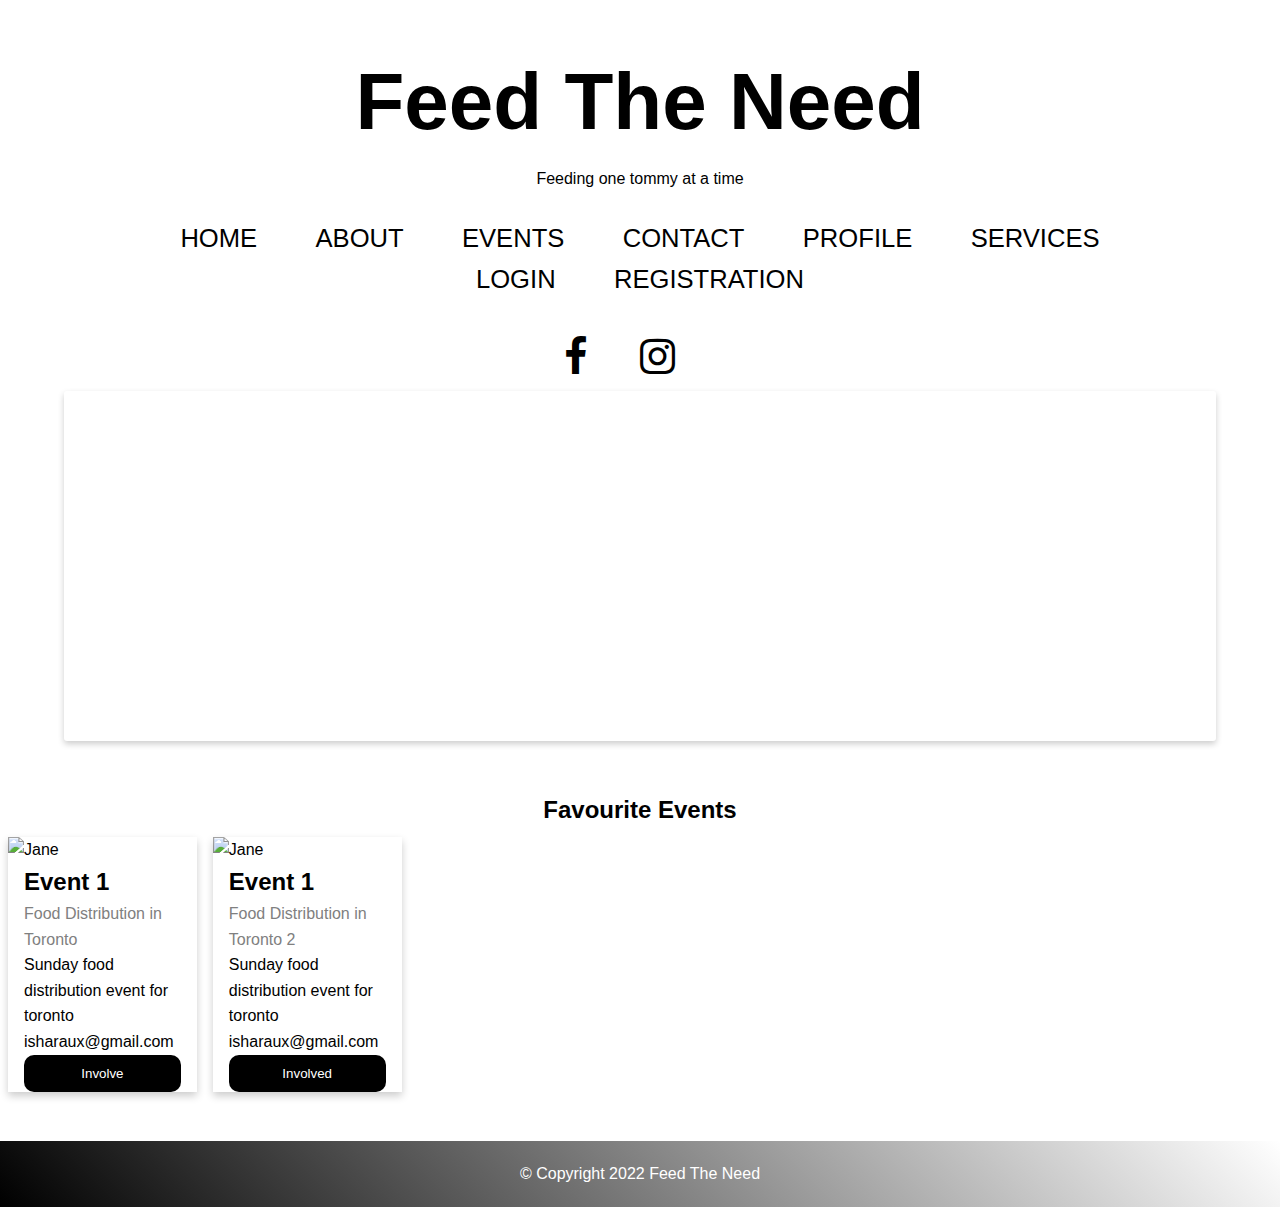
==== index.html @ 501bc171 "Added Number Only Input" ====
<!DOCTYPE html>
<html lang="en">
  <head>
    <meta charset="UTF-8" />
    <meta http-equiv="X-UA-Compatible" content="IE=edge" />
    <meta name="viewport" content="width=device-width, initial-scale=1.0" />
    <title>Feed The Need</title>

    <link rel="stylesheet" href="css/main.css" />
    <link rel="stylesheet" href="css/content.css" />

    <script type="text/javascript" src="js/jquery.min.js"></script>
    <link
      rel="stylesheet"
      href="https://cdnjs.cloudflare.com/ajax/libs/font-awesome/4.7.0/css/font-awesome.css"
    />
    <link
      href="https://fonts.googleapis.com/css?family=Ubuntu"
      rel="stylesheet"
    />

    <script
      src="https://cdnjs.cloudflare.com/ajax/libs/crypto-js/4.1.1/crypto-js.min.js"
      integrity="sha512-E8QSvWZ0eCLGk4km3hxSsNmGWbLtSCSUcewDQPQWZF6pEU8GlT8a5fF32wOl1i8ftdMhssTrF/OhyGWwonTcXA=="
      crossorigin="anonymous"
      referrerpolicy="no-referrer"
    ></script>

    <!-- Splash Screen -->
    <link rel="apple-touch-startup-image" href="home.png" />

    <link rel="apple-touch-icon" href="home.png" />
    <link rel="apple-touch-icon" sizes="72x72" href="home.png" />
    <link rel="apple-touch-icon" sizes="114x114" href="home.png" />

    <!-- js -->
    <script src="js/index.js" defer></script>
  </head>
  <body>
    <section class="header">
      <h1>Feed The Need</h1>
      <div contenteditable>Feeding one tommy at a time</div>
    </section>
    <nav>
      <div class="navigation-bar">
        <ul>
          <li><a href="index.html" class="active">Home</a></li>
          <li><a href="about.html">About</a></li>
          <li><a href="project.html">Events</a></li>
          <li><a href="contact.html">Contact</a></li>
          <li><a href="profile.html">Profile</a></li>
          <li><a href="services.html">Services</a></li>
          <div id="login-block">
            <li><a href="login.html" class="active">Login</a></li>
            <li><a href="registration.html">Registration</a></li>
          </div>
        </ul>
      </div>

      <div class="social-media">
        <a href="https://www.facebook.com"></a><i class="fa fa-facebook"></i>
        <i class="fa fa-instagram"></i>
        <div class="d-lg-block d-none" id="loggedIn-block">
          <div class="dropdown">
            <span class="d-flex"
              ><i class="icofont-ui-user" style="padding-right: 10px"></i>
              <p>Hi <span id="userName"></span></p>
            </span>
            <div class="dropdown-content">
              <a id="logout">Logout</a>
            </div>
          </div>
        </div>
      </div>
    </nav>

    <!-- Put Carousel Here -->
    <section id="carousel">
      <div class="carousel">
        <div class="slides">
          <img src="Images/image1.jpg" alt="slide image" class="slide" />
          <img src="Images/image2.jpg" alt="slide image" class="slide" />
          <img src="Images/image3.jpg" alt="slide image" class="slide" />
        </div>
        <div class="controls">
          <div class="control prev-slide">&#9668;</div>
          <div class="control next-slide">&#9658;</div>
        </div>
      </div>
    </section>
    <!-- End Carousel Here -->

    <!-- Events -->

    <section>
      <h2 style="text-align: center">Favourite Events</h2>
      <div class="row">
        <div class="column">
          <div class="card">
            <img src="/w3images/team1.jpg" alt="Jane" style="width: 100%" />
            <div class="container event-div">
              <h2>Event 1</h2>
              <p class="title">Food Distribution in Toronto</p>
              <p>Sunday food distribution event for toronto</p>
              <p>isharaux@gmail.com</p>
              <p><button class="button-team">Involve</button></p>
            </div>
          </div>
        </div>
        <div class="column">
          <div class="card">
            <img src="/w3images/team1.jpg" alt="Jane" style="width: 100%" />
            <div class="container event-div">
              <h2>Event 1</h2>
              <p class="title">Food Distribution in Toronto 2</p>
              <p>Sunday food distribution event for toronto</p>
              <p>isharaux@gmail.com</p>
              <p><button class="button-team">Involved</button></p>
            </div>
          </div>
        </div>
      </div>
    </section>

    <!-- Events End Here -->

    <footer>
      <p>&copy; Copyright 2022 Feed The Need</p>
    </footer>
  </body>
  <script type="text/javascript" src="Javascript/script.js"></script>
  <script type="text/javascript" src="js/test.js"></script>
</html>
---- css/main.css ----
/* Header Section */
* {
  margin: 0;
  padding: 0;
  box-sizing: border-box;
  line-height: 1.6;
}

body {
  font-family: "Trebuchet MS", "Lucida Sans Unicode", "Lucida Grande",
    "Lucida Sans", Arial, sans-serif;
}

nav {
  display: grid;
  grid-template-areas: "navigation-bar social-media";
  width: 80%;
  margin: auto;
  margin-top: 3%;
  grid-gap: 15em;
}

nav .social-media {
  text-align: end;
  font-size: 1.6em;
}

a {
  color: black;
  text-decoration: none;
}

.navigation-bar a .active {
  font-weight: 1000;
  color: aqua;
}

li {
  list-style: none;
  display: inline;
  padding: 1em;
  text-transform: uppercase;
  cursor: pointer;
}

li:hover {
  font-weight: 900;
}

i {
  margin-right: 1em;
  cursor: pointer;
}

i:hover {
  transform: scale(2, 2);
}

.header {
  text-align: center;
  width: auto;
  margin-top: 3%;
  margin-bottom: 2%;
}

h1 {
  font-size: 5em;
}

h2,
h3,
h4,
h5 {
  font-weight: 600;
}

hr {
  width: 80%;
  margin-left: auto;
  margin-right: auto;
  margin-bottom: 2%;
}

/* Header Section */
/* carousel */
.carousel {
  width: 90%;
  height: 350px;
  border-radius: 3px;
  margin: 0px auto 50px auto;
  overflow: hidden;
  position: relative;
  box-shadow: 0 3px 6px rgba(0, 0, 0, 0.2);
}

.carousel:hover .controls {
  opacity: 1;
}

.controls {
  opacity: 0;
  display: flex;
  position: absolute;
  top: 50%;
  left: 0;
  justify-content: space-between;
  width: 100%;
  z-index: 99999;
  transition: all ease 0.5s;
}

.control {
  margin: 0 5px;
  display: flex;
  align-items: center;
  justify-content: center;
  height: 40px;
  width: 40px;
  border-radius: 50%;
  background-color: rgba(255, 255, 255, 0.7);
  opacity: 0.5;
  transition: ease 0.3s;
  cursor: pointer;
}

.control:hover {
  opacity: 1;
}

.slides {
  position: absolute;
  top: 50%;
  left: 0;
  transform: translateY(-50%);
  display: flex;
  width: 100%;
  transition: 1s ease-in-out all;
}

.slides .slide {
  min-width: 100%;
  min-height: 200px;
  height: auto;
  padding: 0px;
}
/* Footer */

footer {
  padding: 20px;
  background: linear-gradient(45deg, black, white);
  color: white;
  text-align: center;
  margin-top: 2%;
  margin-bottom: 0;
}

.dropdown {
  position: relative;
  display: inline-block;
}

.dropdown-content {
  display: none;
  position: absolute;
  top: 30px;
  background-color: #f9f9f9;
  min-width: 160px;
  box-shadow: 0px 8px 16px 0px rgba(0, 0, 0, 0.2);
  padding: 12px 16px;
  z-index: 1;
}

#loggedIn-block .dropdown:hover .dropdown-content {
  display: block;
}

/* Footer */

/* Media Query */
@media (max-width: 1299px) {
  nav {
    grid-template-areas: "navigation-bar" "social-media";
    text-align: center;
    margin: auto;
    margin-top: 0em;
    grid-gap: 1em;
    font-size: 1.6em;
  }

  nav .social-media {
    text-align: center;
  }
}

@media (max-width: 700px) {
  .navigation-bar ul li a .active {
    font-size: 1rem;
  }
  nav .social-media {
    text-align: center;
    font-size: 1.6em;
  }
}
---- css/content.css ----
/* Contact Page */
.contact-heading h3 {
  text-align: center;
  font-size: 30px;
}
.contact-container {
  display: block;
}

/* Contact Form */
.inline {
  display: flex;
  flex-flow: row wrap;
  align-items: center;
  margin-bottom: 5px;
  justify-content: center;
}
#autob {
  /* width:70%; */
  width: 100%;
  /* float: left; */
}
#autob h1 {
  padding: 14px;
  font-size: 2.5em;
}
#partners {
  width: 75%;
  margin: 50px auto;
}
#partners ul {
  margin-top: 30px;
}
#partners ul li a img {
  width: 80%;
  margin-bottom: 30px;
  /* height:150px; */
}
.enumerations {
}
.enumerations h4 {
  font-size: 1.6em;
  color: #474e5d;
  font-weight: 900;
  text-align: center;
}
.enumerations p {
  text-align: center;
}
#services,
#wwd {
  width: 80%;
  margin: 0 auto 100px auto;
}
#services h3,
#wwd h3,
#partners h3,
#autob h3 {
  width: fit-content;
  font-size: 2.5em;
  text-align: center;
  margin: 30px auto;
  border-bottom: 5px solid #474e5d;
}
#wwd p {
  text-align: center;
  font-size: 1.3em;
  line-height: 200%;
}
.service {
  width: 100%;
  /* border:2px solid brown; */
}
.hidden-text {
  display: none;
}
.service figure {
  margin: 10px auto;
  width: fit-content;
}
.service img {
  width: 240px;
}
#autob {
  width: 90%;
  margin: 0px auto;
}
#autob p {
  padding: 14px;
  line-height: 200%;
  font-family: "Lucida Sans", "Lucida Sans Regular", "Lucida Grande",
    "Lucida Sans Unicode", Geneva, Verdana, sans-serif;
}
#autob img {
  /* width:50%; */
  width: 100%;
  margin-top: -10px;
  /* padding: 14px; */
  /* float:left; */
}
#autob h3 {
  padding: 14px;
  font-size: 1.5em;
}
#naside {
  /* width:28%; */
  width: 40%;
  padding: 14px;

  /* float: right; */
}

#table {
  /* padding:14px; */
  clear: both;
  width: 100%;
}
table {
  table-layout: fixed;
  width: 100%;
}
#table thead {
  background-color: black;
  color: white;
  font-size: 0.5em;
}
#banner figure {
  width: 90%;
  margin: 0 auto;
}
#banner img {
  width: 100%;
}
#table th {
  /* padding:14px; */
}
#table td {
  width: 200px;
  font-size: 0.4em;
  /* padding:14px; */
}
.inline input {
  vertical-align: middle;
  margin: 5px 10px 5px 0;
  padding: 20px;
  background-color: #fff;
  border: 1px solid #ddd;
  width: 48%;
  font-family: "Trebuchet MS", "Lucida Sans Unicode", "Lucida Grande",
    "Lucida Sans", Arial, sans-serif;
}
button {
  border: 1px solid black;
  display: inline-block;
  padding: 10px 20px;
  text-decoration: none;
  color: white;
  background-color: black;
  text-align: center;
  cursor: pointer;
  border-radius: 10px;
}
button:hover {
  border: 1px solid black;
  background: white;
  color: black;
}
textarea {
  width: 97.5%;
  height: 150px;
  margin: 5px 10px 5px 0;
  padding: 20px;
  font-family: "Trebuchet MS", "Lucida Sans Unicode", "Lucida Grande",
    "Lucida Sans", Arial, sans-serif;
  background-color: #fff;
  border: 1px solid #ddd;
}
form {
  padding: 20px 200px;
  text-align: center;
}

/* Contact Page */

/* News Letter */

.news-letter {
  margin-top: 10%;
  border: 1px solid black;
  padding: 25px 10px;
  text-align: center;
}

.news-letter h3,
h4 {
  margin-bottom: 5px;
  font-weight: 300;
}

.news-letter input {
  vertical-align: middle;
  margin: 5px 10px 5px 0;
  padding: 11px;
  background-color: #fff;
  border: 1px solid #ddd;
  width: 74%;
  font-family: "Trebuchet MS", "Lucida Sans Unicode", "Lucida Grande",
    "Lucida Sans", Arial, sans-serif;
}

/* News Letter */

/* Meet My Team */

.column {
  float: left;
  width: 16%;
  margin-bottom: 16px;
  padding: 0 0px;
}

.card {
  box-shadow: 0 4px 8px 0 rgba(0, 0, 0, 0.2);
  margin: 8px;
}

.about-section {
  padding: 50px;
  text-align: center;
  background-color: #474e5d;
  color: white;
}

.container {
  padding: 0 16px;
}

.container::after,
.row::after {
  content: "";
  clear: both;
  display: table;
}

.title {
  color: grey;
}

.button-team {
  border: none;
  outline: 0;
  display: inline-block;
  padding: 8px;
  color: white;
  background-color: #000;
  text-align: center;
  cursor: pointer;
  width: 100%;
}

.button-team:hover {
  background-color: white;
}
footer {
  clear: both;
}
@media only screen and (min-width: 860px) {
  #autob {
    /* width:70%; */
    width: 68%;
    margin: 0 auto;
  }
  #banner figure {
    width: 75%;
    margin: 0 auto;
  }
  #banner img {
    width: 100%;
  }
  #autob img {
    width: 50%;

    margin-top: -10px;
    padding: 14px;
    float: left;
  }
  .column1,
  .column2 {
    width: 49%;
  }
  .column1 {
    float: left;
  }
  .column2 {
    float: right;
  }
  #naside {
    /* width:28%; */
    width: 28%;
    padding: 14px;
    float: left;
    position: absolute;
    top: 300px;

    /* float: right; */
  }
  table,
  td,
  th {
    padding: 14px;
  }
  #table thead {
    font-size: 0.9em;
  }

  #table td {
    font-size: 0.8em;
    /* padding:14px; */
  }

  .map h5 {
    color: var(--heading-color);
    font-size: 35px;
    line-height: 42px;
    font-weight: 600;
    margin-bottom: 15px;
  }

  .map iframe {
    width: 100%;
    min-height: 330px;
    padding: 10px;
    background: var(--bg-color);
    border-radius: var(--border-radius);
  }
}
@media screen and (min-width: 860px) {
  .enumerations {
    display: flex;
  }
  .service {
    width: 33%;
  }
  .hidden-text {
    display: block;
  }
  #partners ul li a img {
    width: 21%;
    height: 150px;
  }
}
@media screen and (max-width: 650px) {
  .column {
    width: 100%;
    display: block;
  }
}

/* Meet My Team */
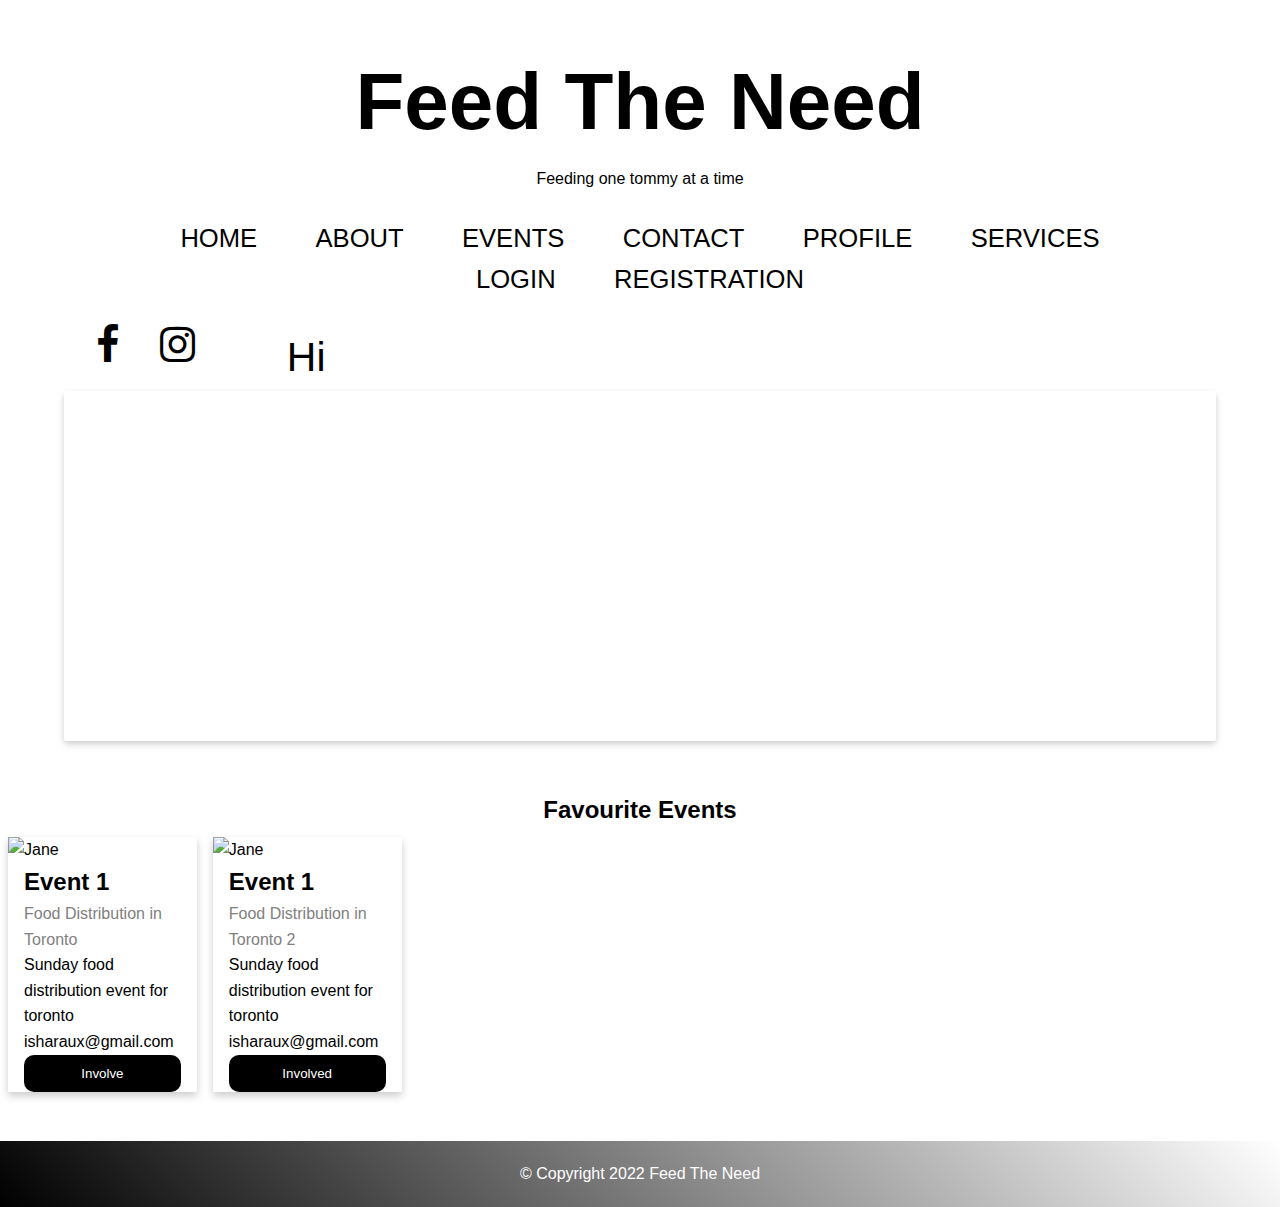
==== commit 0ecfc561: "Fixes issues with header and user details" ====
--- a/index.html
+++ b/index.html
@@ -25,13 +25,7 @@
       crossorigin="anonymous"
       referrerpolicy="no-referrer"
     ></script>
-
-    <!-- Splash Screen -->
-    <link rel="apple-touch-startup-image" href="home.png" />
-
-    <link rel="apple-touch-icon" href="home.png" />
-    <link rel="apple-touch-icon" sizes="72x72" href="home.png" />
-    <link rel="apple-touch-icon" sizes="114x114" href="home.png" />
+    <!-- <script type="text/javascript" src="js/script.js"></script> -->
 
     <!-- js -->
     <script src="js/index.js" defer></script>
@@ -130,4 +124,18 @@
   </body>
   <script type="text/javascript" src="Javascript/script.js"></script>
   <script type="text/javascript" src="js/test.js"></script>
+  <script>
+    var toggle = true;
+    $('#loggedIn-block').on("click",function(){
+      if(toggle){
+     $('#loggedIn-block .dropdown:hover .dropdown-content').css("display","block")
+    
+    }
+     else{
+      $('#loggedIn-block .dropdown:hover .dropdown-content').css("display","none")
+      
+     }
+     toggle=!toggle;
+    })
+  </script>
 </html>
--- a/css/main.css
+++ b/css/main.css
@@ -14,10 +14,10 @@
 nav {
   display: grid;
   grid-template-areas: "navigation-bar social-media";
-  width: 80%;
+  width: 85%;
   margin: auto;
   margin-top: 3%;
-  grid-gap: 15em;
+  grid-gap: 10em;
 }
 
 nav .social-media {
@@ -153,10 +153,14 @@
   margin-top: 2%;
   margin-bottom: 0;
 }
+.carousel{
+  display: none;
+}
 
 .dropdown {
   position: relative;
   display: inline-block;
+  
 }
 
 .dropdown-content {
@@ -169,9 +173,12 @@
   padding: 12px 16px;
   z-index: 1;
 }
-
+.dropdown:hover{
+cursor: pointer;
+}
 #loggedIn-block .dropdown:hover .dropdown-content {
-  display: block;
+  /* display: block; */
+  
 }
 
 /* Footer */
@@ -189,9 +196,36 @@
 
   nav .social-media {
     text-align: center;
-  }
-}
-
+    width:30%;
+    display: flex;
+  }
+}
+@media screen and (min-width:860px){
+  .carousel{
+    display: block;
+  }
+  #login-block{
+    width:fit-content;
+    display: inline !important;
+   
+  }
+  nav .social-media{
+    
+    width: 100%;
+  }
+  #loggedIn-block{
+    display: inline !important;
+  }
+  .dropdown{
+    display: inline !important;
+    width: fit-content;
+    
+  }
+  .dropdown p{
+    width: fit-content;
+    display: inline !important;
+  }
+}
 @media (max-width: 700px) {
   .navigation-bar ul li a .active {
     font-size: 1rem;
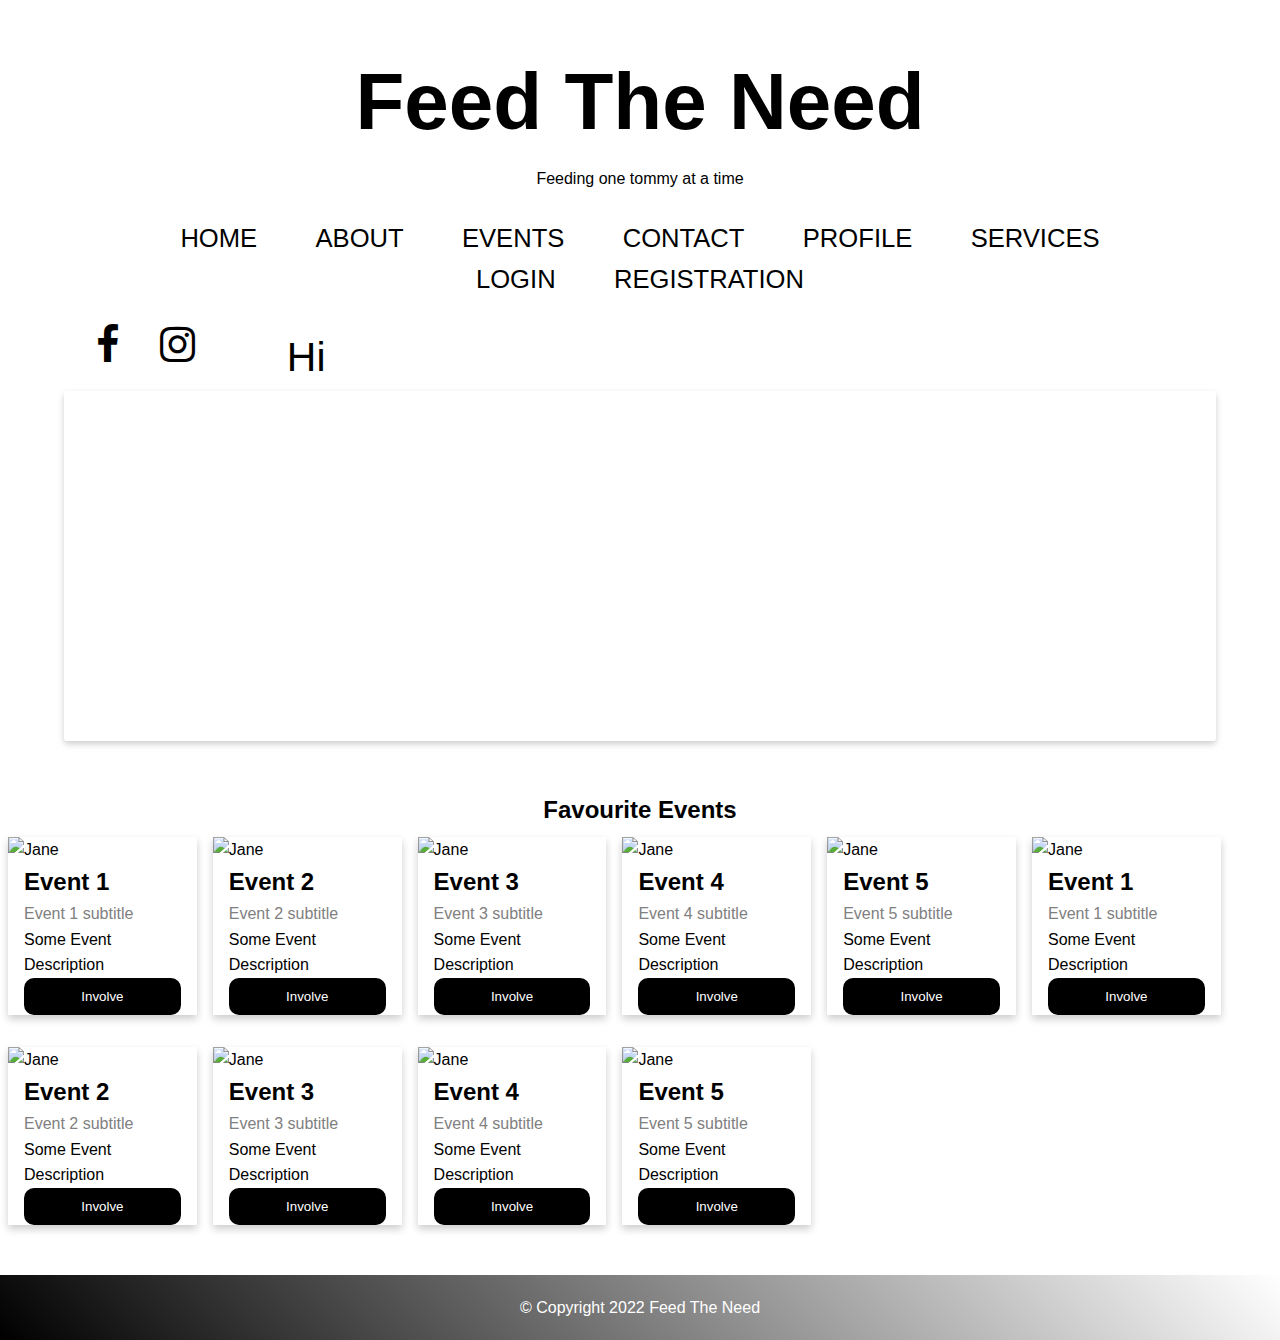
==== commit 1f6d45ee: "adding dynamic events to ui done" ====
--- a/index.html
+++ b/index.html
@@ -25,7 +25,13 @@
       crossorigin="anonymous"
       referrerpolicy="no-referrer"
     ></script>
-    <!-- <script type="text/javascript" src="js/script.js"></script> -->
+
+    <!-- Splash Screen -->
+    <link rel="apple-touch-startup-image" href="home.png" />
+
+    <link rel="apple-touch-icon" href="home.png" />
+    <link rel="apple-touch-icon" sizes="72x72" href="home.png" />
+    <link rel="apple-touch-icon" sizes="114x114" href="home.png" />
 
     <!-- js -->
     <script src="js/index.js" defer></script>
@@ -86,33 +92,9 @@
 
     <!-- Events -->
 
-    <section>
+    <section id="events-section">
       <h2 style="text-align: center">Favourite Events</h2>
       <div class="row">
-        <div class="column">
-          <div class="card">
-            <img src="/w3images/team1.jpg" alt="Jane" style="width: 100%" />
-            <div class="container event-div">
-              <h2>Event 1</h2>
-              <p class="title">Food Distribution in Toronto</p>
-              <p>Sunday food distribution event for toronto</p>
-              <p>isharaux@gmail.com</p>
-              <p><button class="button-team">Involve</button></p>
-            </div>
-          </div>
-        </div>
-        <div class="column">
-          <div class="card">
-            <img src="/w3images/team1.jpg" alt="Jane" style="width: 100%" />
-            <div class="container event-div">
-              <h2>Event 1</h2>
-              <p class="title">Food Distribution in Toronto 2</p>
-              <p>Sunday food distribution event for toronto</p>
-              <p>isharaux@gmail.com</p>
-              <p><button class="button-team">Involved</button></p>
-            </div>
-          </div>
-        </div>
       </div>
     </section>
 
@@ -124,18 +106,4 @@
   </body>
   <script type="text/javascript" src="Javascript/script.js"></script>
   <script type="text/javascript" src="js/test.js"></script>
-  <script>
-    var toggle = true;
-    $('#loggedIn-block').on("click",function(){
-      if(toggle){
-     $('#loggedIn-block .dropdown:hover .dropdown-content').css("display","block")
-    
-    }
-     else{
-      $('#loggedIn-block .dropdown:hover .dropdown-content').css("display","none")
-      
-     }
-     toggle=!toggle;
-    })
-  </script>
 </html>
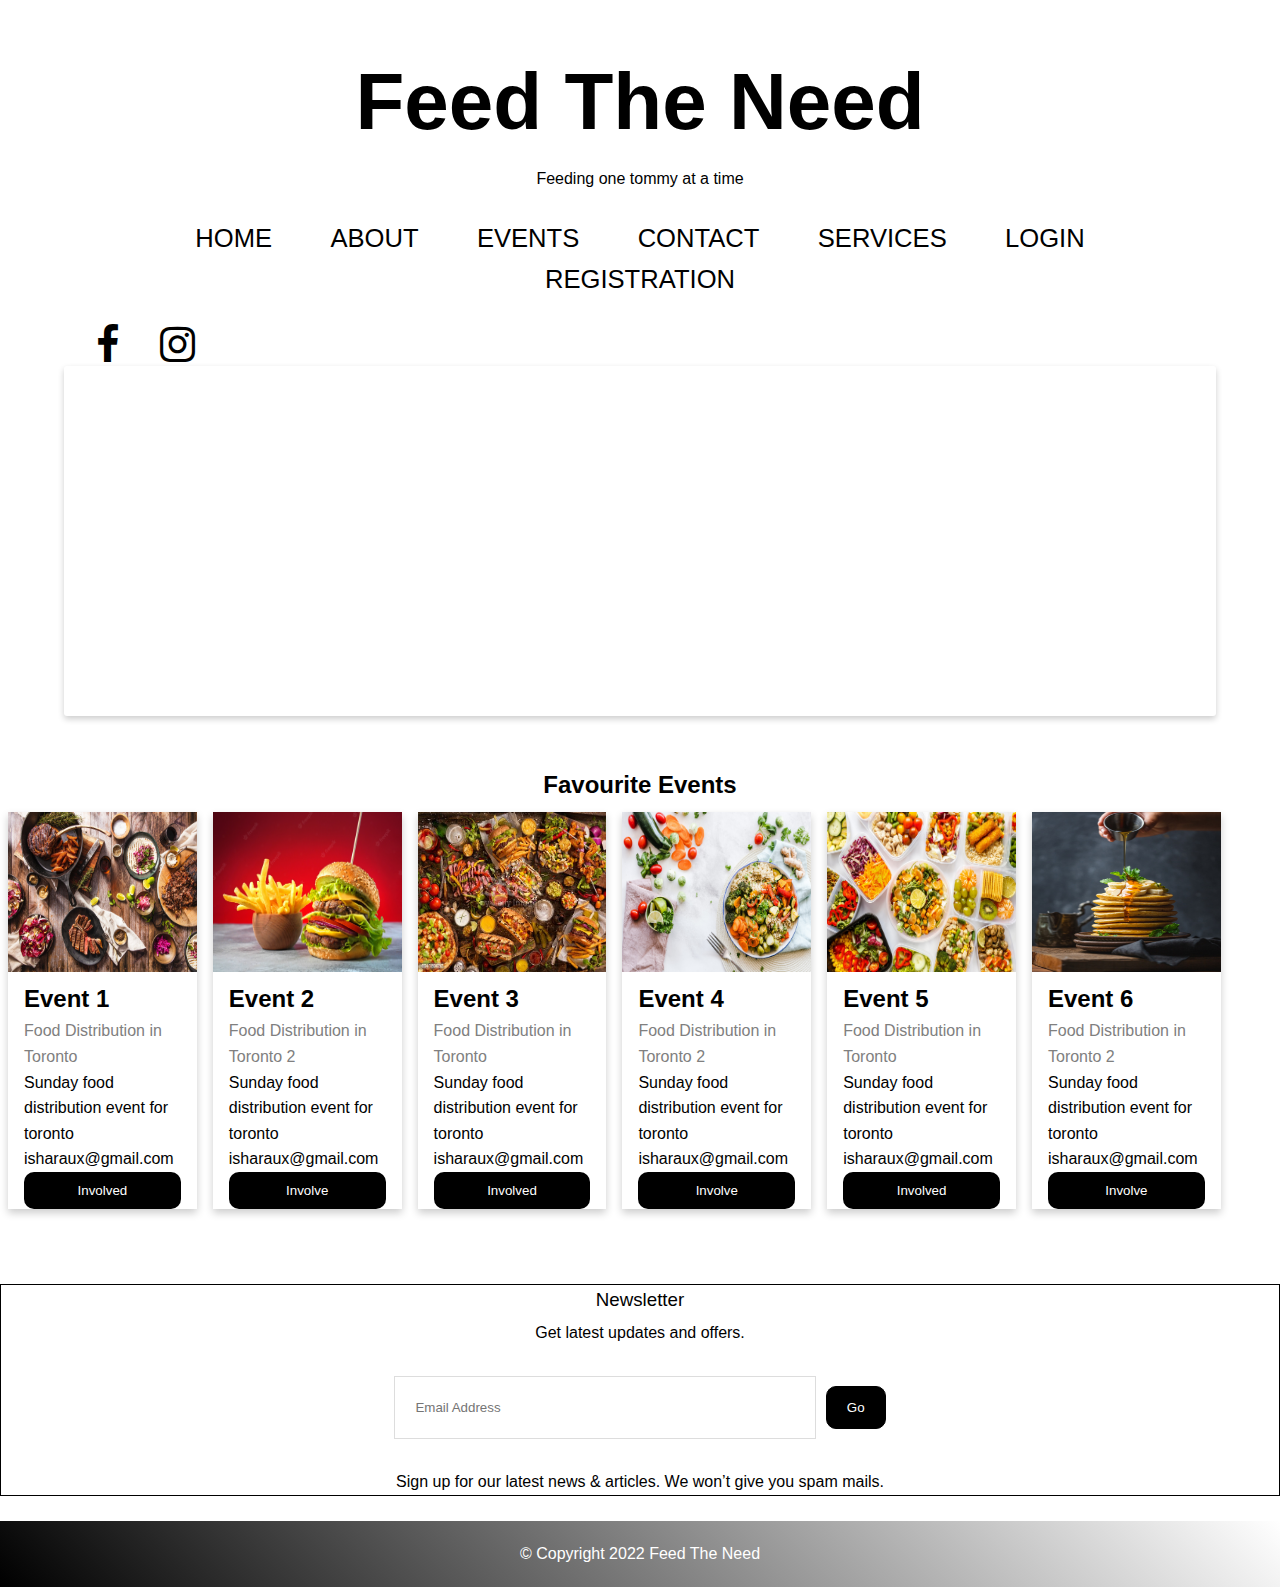
==== commit c39fb180: "Added Event Images and Event Pages" ====
--- a/index.html
+++ b/index.html
@@ -29,6 +29,7 @@
     <!-- Splash Screen -->
     <link rel="apple-touch-startup-image" href="home.png" />
 
+    <!-- IOS Icons -->
     <link rel="apple-touch-icon" href="home.png" />
     <link rel="apple-touch-icon" sizes="72x72" href="home.png" />
     <link rel="apple-touch-icon" sizes="114x114" href="home.png" />
@@ -46,9 +47,8 @@
         <ul>
           <li><a href="index.html" class="active">Home</a></li>
           <li><a href="about.html">About</a></li>
-          <li><a href="project.html">Events</a></li>
+          <li><a href="events.html">Events</a></li>
           <li><a href="contact.html">Contact</a></li>
-          <li><a href="profile.html">Profile</a></li>
           <li><a href="services.html">Services</a></li>
           <div id="login-block">
             <li><a href="login.html" class="active">Login</a></li>
@@ -92,13 +92,143 @@
 
     <!-- Events -->
 
-    <section id="events-section">
+    <section>
       <h2 style="text-align: center">Favourite Events</h2>
       <div class="row">
+        <div class="column">
+          <div class="card">
+            <img
+              src="images/event1.jpg"
+              alt="Event image"
+              style="width: 100%; height: 10em"
+            />
+            <div class="container event-div">
+              <h2>Event 1</h2>
+              <p class="title">Food Distribution in Toronto</p>
+              <p>Sunday food distribution event for toronto</p>
+              <p>isharaux@gmail.com</p>
+              <p><button class="button-team">Involve</button></p>
+            </div>
+          </div>
+        </div>
+        <div class="column">
+          <div class="card">
+            <img
+              src="images/event2.jpg"
+              alt="Event image"
+              style="width: 100%; height: 10em"
+            />
+            <div class="container event-div">
+              <h2>Event 2</h2>
+              <p class="title">Food Distribution in Toronto 2</p>
+              <p>Sunday food distribution event for toronto</p>
+              <p>isharaux@gmail.com</p>
+              <p>
+                <button class="button-team" onclick="myFunction(this)">
+                  Involve
+                </button>
+              </p>
+            </div>
+          </div>
+        </div>
+        <div class="column">
+          <div class="card">
+            <img
+              src="images/event3.jpg"
+              alt="Event image"
+              style="width: 100%; height: 10em"
+            />
+            <div class="container event-div">
+              <h2>Event 3</h2>
+              <p class="title">Food Distribution in Toronto</p>
+              <p>Sunday food distribution event for toronto</p>
+              <p>isharaux@gmail.com</p>
+              <p><button class="button-team">Involve</button></p>
+            </div>
+          </div>
+        </div>
+        <div class="column">
+          <div class="card">
+            <img
+              src="images/event4.jpg"
+              alt="Event image"
+              style="width: 100%; height: 10em"
+            />
+            <div class="container event-div">
+              <h2>Event 4</h2>
+              <p class="title">Food Distribution in Toronto 2</p>
+              <p>Sunday food distribution event for toronto</p>
+              <p>isharaux@gmail.com</p>
+              <p>
+                <button class="button-team" onclick="myFunction(this)">
+                  Involve
+                </button>
+              </p>
+            </div>
+          </div>
+        </div>
+        <div class="column">
+          <div class="card">
+            <img
+              src="images/event5.jpg"
+              alt="Event image"
+              style="width: 100%; height: 10em"
+            />
+            <div class="container event-div">
+              <h2>Event 5</h2>
+              <p class="title">Food Distribution in Toronto</p>
+              <p>Sunday food distribution event for toronto</p>
+              <p>isharaux@gmail.com</p>
+              <p><button class="button-team">Involve</button></p>
+            </div>
+          </div>
+        </div>
+        <div class="column">
+          <div class="card">
+            <img
+              src="images/event6.jpeg"
+              alt="Event image"
+              style="width: 100%; height: 10em"
+            />
+            <div class="container event-div">
+              <h2>Event 6</h2>
+              <p class="title">Food Distribution in Toronto 2</p>
+              <p>Sunday food distribution event for toronto</p>
+              <p>isharaux@gmail.com</p>
+              <p>
+                <button class="button-team" onclick="myFunction(this)">
+                  Involve
+                </button>
+              </p>
+            </div>
+          </div>
+        </div>
       </div>
     </section>
 
     <!-- Events End Here -->
+
+    <div class="get-in-touch">
+      <h3>Newsletter</h3>
+      <div class="contact-heading">
+        <h4>Get latest updates and offers.</h4>
+        <form action="#" class="contact-form" method="post">
+          <div class="inline">
+            <input
+              type="email"
+              name="email"
+              placeholder="Email Address"
+              required=""
+            />
+            <button class="button" type="submit">Go</button>
+          </div>
+        </form>
+        <p>
+          Sign up for our latest news &amp; articles. We won’t give you spam
+          mails.
+        </p>
+      </div>
+    </div>
 
     <footer>
       <p>&copy; Copyright 2022 Feed The Need</p>
@@ -106,4 +236,54 @@
   </body>
   <script type="text/javascript" src="Javascript/script.js"></script>
   <script type="text/javascript" src="js/test.js"></script>
+  <script>
+    var toggle = true;
+    $("#loggedIn-block").on("click", function () {
+      if (toggle) {
+        $("#loggedIn-block .dropdown:hover .dropdown-content").css(
+          "display",
+          "block"
+        );
+      } else {
+        $("#loggedIn-block .dropdown:hover .dropdown-content").css(
+          "display",
+          "none"
+        );
+      }
+      toggle = !toggle;
+    });
+  </script>
+
+  <script>
+    function myFunction(element) {
+      // grab the values entered into the form fields and store them in an object ready for being inserted into the DB
+      let user = localStorage.getItem("user");
+      user = user ? user : sessionStorage.getItem("user");
+      let newFav = {
+        userId: user["userId"],
+        eventTitle: "Food Distribution in Toronto",
+      };
+
+      // open a read/write db transaction, ready for adding the data
+      let transaction = db.transaction(["involvedEvents"], "readwrite");
+
+      // call an object store that's already been added to the database
+      let objectStore = transaction.objectStore("involvedEvents");
+
+      // Make a request to add our newUser object to the object store
+      var request = objectStore.add(newFav);
+      request.onsuccess = function () {
+        alert("Successfully added to your involved events list");
+      };
+
+      // Report on the success of the transaction completing, when everything is done
+      transaction.oncomplete = function () {
+        console.log("Transaction completed: database modification finished.");
+      };
+
+      transaction.onerror = function () {
+        console.log("Transaction not opened due to error");
+      };
+    }
+  </script>
 </html>
--- a/css/main.css
+++ b/css/main.css
@@ -153,14 +153,13 @@
   margin-top: 2%;
   margin-bottom: 0;
 }
-.carousel{
+.carousel {
   display: none;
 }
 
 .dropdown {
   position: relative;
   display: inline-block;
-  
 }
 
 .dropdown-content {
@@ -173,12 +172,34 @@
   padding: 12px 16px;
   z-index: 1;
 }
-.dropdown:hover{
-cursor: pointer;
+.dropdown:hover {
+  cursor: pointer;
 }
 #loggedIn-block .dropdown:hover .dropdown-content {
   /* display: block; */
-  
+}
+
+.get-in-touch {
+  margin-top: 4%;
+  border: 1px solid black;
+  text-align: center;
+}
+
+.get-in-touch h3,
+h4 {
+  margin-bottom: 5px;
+  font-weight: 300;
+}
+
+.get-in-touch input {
+  vertical-align: middle;
+  margin: 5px 10px 5px 0;
+  padding: 11px;
+  background-color: #fff;
+  border: 1px solid #ddd;
+  width: 74%;
+  font-family: "Trebuchet MS", "Lucida Sans Unicode", "Lucida Grande",
+    "Lucida Sans", Arial, sans-serif;
 }
 
 /* Footer */
@@ -196,32 +217,29 @@
 
   nav .social-media {
     text-align: center;
-    width:30%;
+    width: 30%;
     display: flex;
   }
 }
-@media screen and (min-width:860px){
-  .carousel{
+@media screen and (min-width: 860px) {
+  .carousel {
     display: block;
   }
-  #login-block{
-    width:fit-content;
-    display: inline !important;
-   
-  }
-  nav .social-media{
-    
+  #login-block {
+    width: fit-content;
+    /* display: inline !important; */
+  }
+  nav .social-media {
     width: 100%;
   }
-  #loggedIn-block{
-    display: inline !important;
-  }
-  .dropdown{
+  #loggedIn-block {
+    /* display: inline !important; */
+  }
+  .dropdown {
     display: inline !important;
     width: fit-content;
-    
-  }
-  .dropdown p{
+  }
+  .dropdown p {
     width: fit-content;
     display: inline !important;
   }
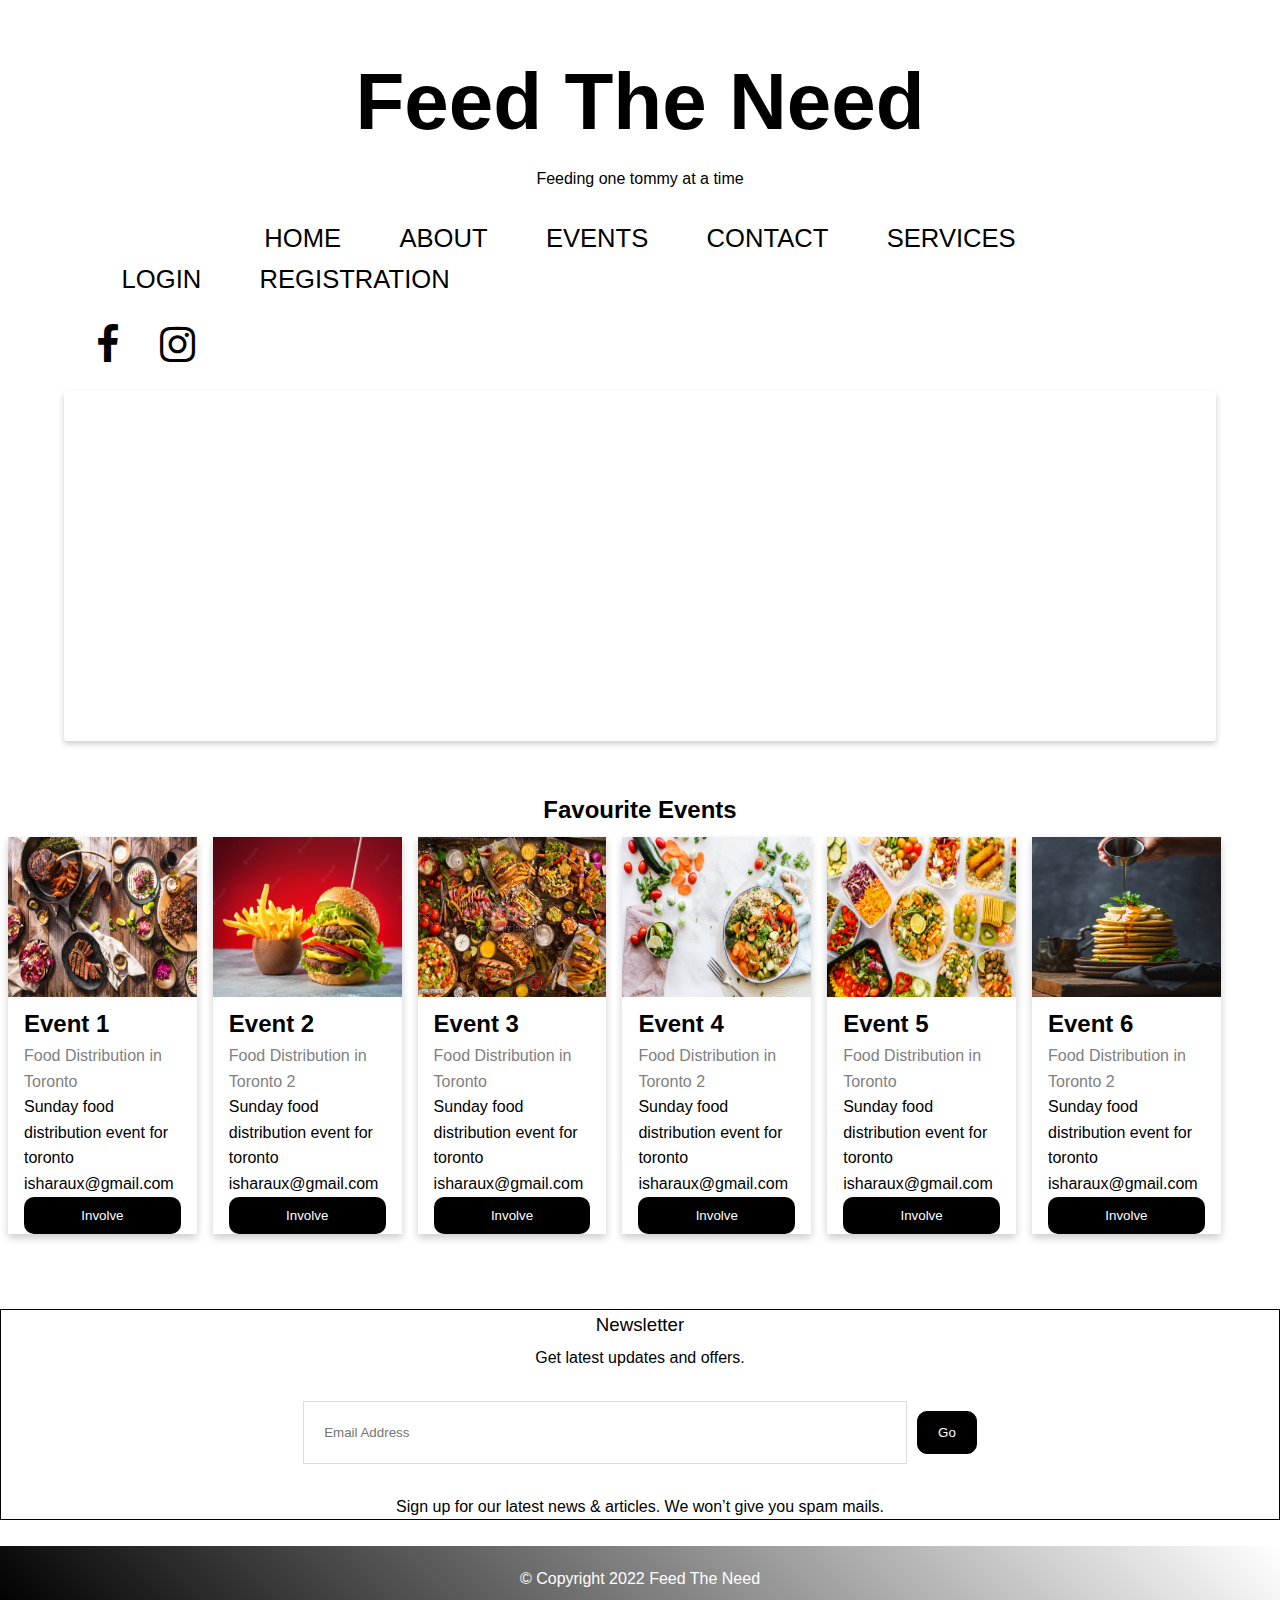
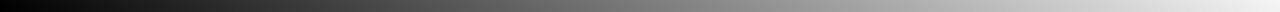
==== commit 31d7ad2a: "Fixed Hi in Auth Section" ====
--- a/index.html
+++ b/index.html
@@ -64,7 +64,7 @@
           <div class="dropdown">
             <span class="d-flex"
               ><i class="icofont-ui-user" style="padding-right: 10px"></i>
-              <p>Hi <span id="userName"></span></p>
+              <p><span id="userName"></span></p>
             </span>
             <div class="dropdown-content">
               <a id="logout">Logout</a>
--- a/css/content.css
+++ b/css/content.css
@@ -348,12 +348,31 @@
     width: 21%;
     height: 150px;
   }
+  form {
+    padding: 20px 10px;
+    text-align: center;
+  }
 }
 @media screen and (max-width: 650px) {
   .column {
     width: 100%;
     display: block;
   }
+  form {
+    padding: 20px 10px;
+    text-align: center;
+  }
+  .inline input {
+    font-size: 1.6em;
+    vertical-align: middle;
+    margin: 5px 10px 5px 0;
+    padding: 16px;
+    background-color: #fff;
+    border: 1px solid #ddd;
+    width: 78%;
+    font-family: "Trebuchet MS", "Lucida Sans Unicode", "Lucida Grande",
+      "Lucida Sans", Arial, sans-serif;
+  }
 }
 
 /* Meet My Team */
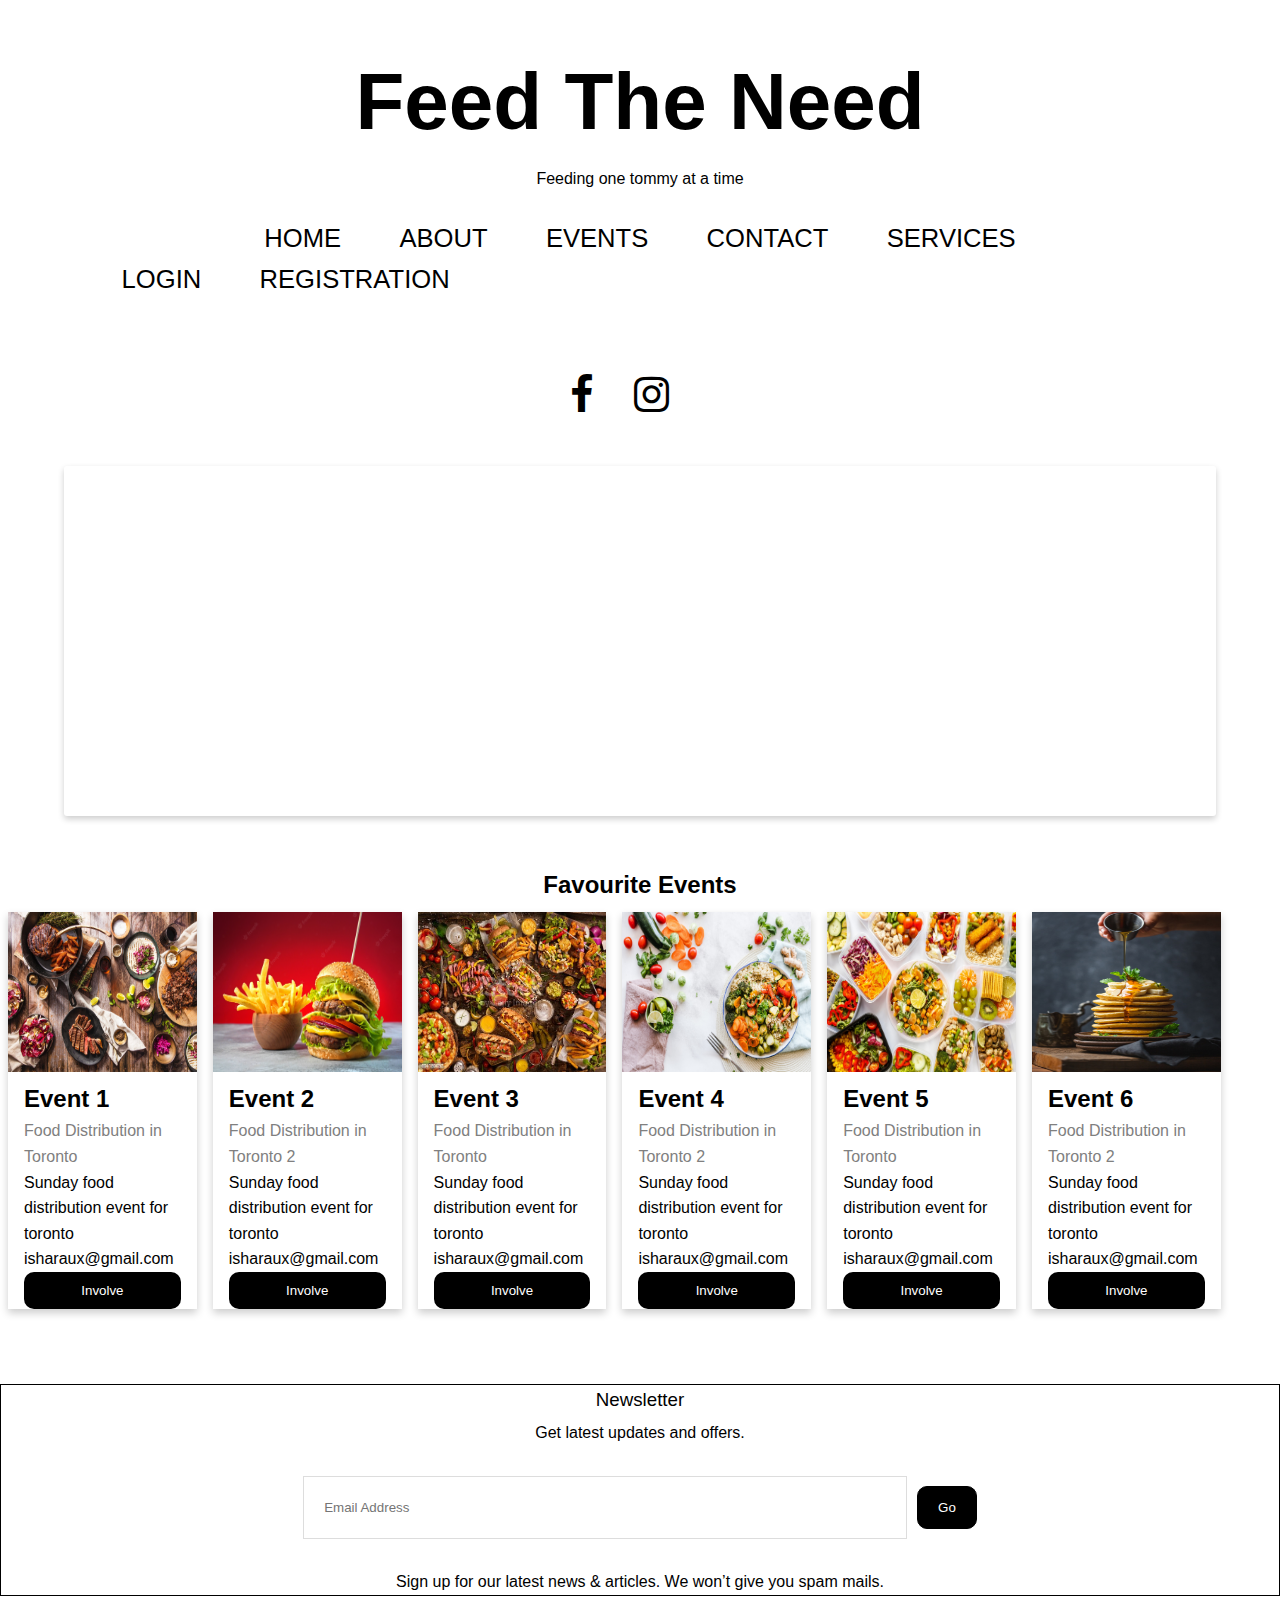
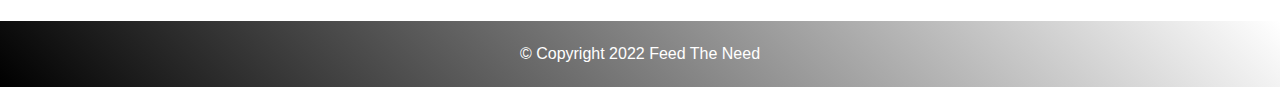
==== commit 5cbc794c: "fixes mobile responsiveness" ====
--- a/index.html
+++ b/index.html
@@ -63,7 +63,7 @@
         <div class="d-lg-block d-none" id="loggedIn-block">
           <div class="dropdown">
             <span class="d-flex"
-              ><i class="icofont-ui-user" style="padding-right: 10px"></i>
+              >
               <p><span id="userName"></span></p>
             </span>
             <div class="dropdown-content">
--- a/css/main.css
+++ b/css/main.css
@@ -217,8 +217,12 @@
 
   nav .social-media {
     text-align: center;
-    width: 30%;
+    width: 90%;
+    margin:50px auto;
+    line-height: 1.0;
     display: flex;
+    align-items: center;
+    justify-content: center;
   }
 }
 @media screen and (min-width: 860px) {
--- a/css/content.css
+++ b/css/content.css
@@ -145,7 +145,7 @@
   padding: 20px;
   background-color: #fff;
   border: 1px solid #ddd;
-  width: 48%;
+  width: 90%;
   font-family: "Trebuchet MS", "Lucida Sans Unicode", "Lucida Grande",
     "Lucida Sans", Arial, sans-serif;
 }
@@ -264,7 +264,7 @@
 footer {
   clear: both;
 }
-@media only screen and (min-width: 860px) {
+@media  screen and (min-width: 860px) {
   #autob {
     /* width:70%; */
     width: 68%;
@@ -333,6 +333,7 @@
     background: var(--bg-color);
     border-radius: var(--border-radius);
   }
+
 }
 @media screen and (min-width: 860px) {
   .enumerations {
@@ -352,6 +353,10 @@
     padding: 20px 10px;
     text-align: center;
   }
+  .inline input {
+    width: 48%;
+  }
+
 }
 @media screen and (max-width: 650px) {
   .column {
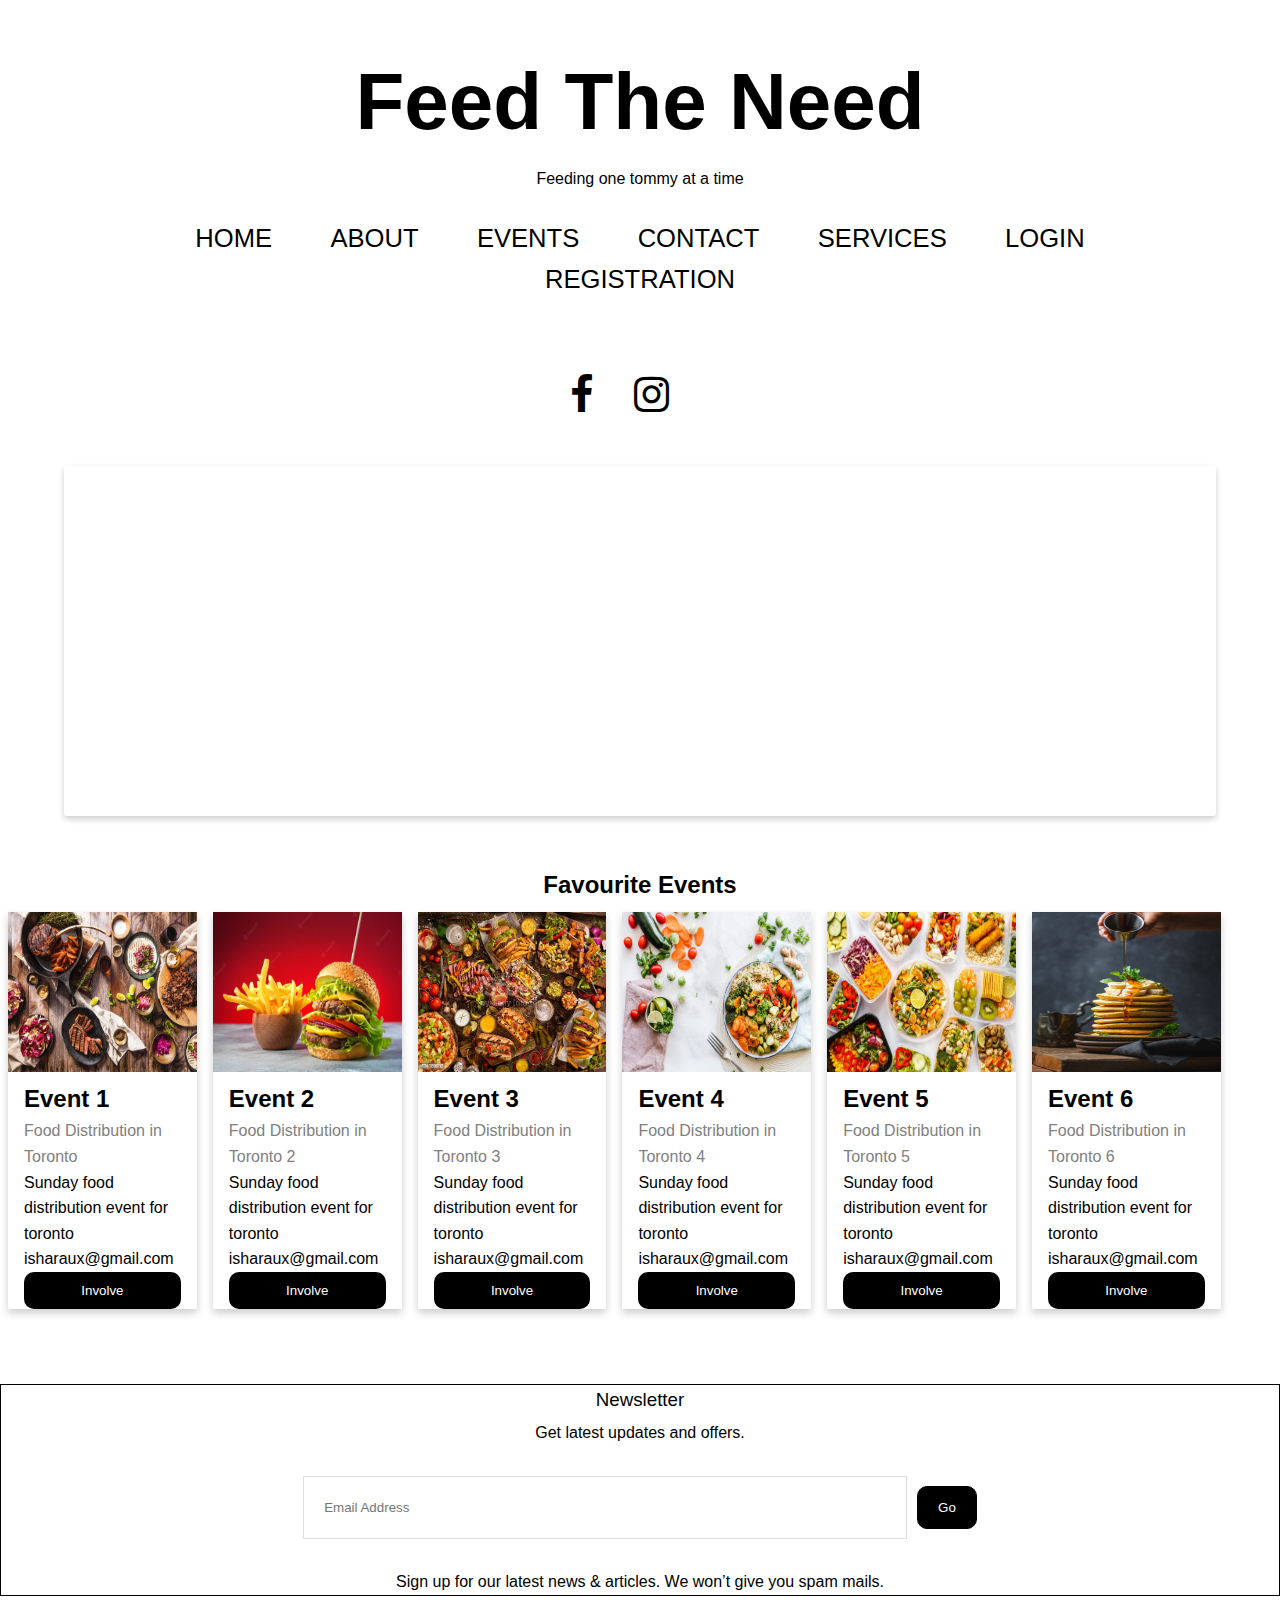
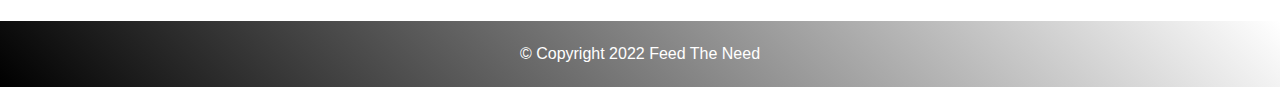
==== commit 7bd76661: "Fixed Involved Events" ====
--- a/index.html
+++ b/index.html
@@ -63,7 +63,7 @@
         <div class="d-lg-block d-none" id="loggedIn-block">
           <div class="dropdown">
             <span class="d-flex"
-              >
+              ><i class="icofont-ui-user" style="padding-right: 10px"></i>
               <p><span id="userName"></span></p>
             </span>
             <div class="dropdown-content">
@@ -107,7 +107,14 @@
               <p class="title">Food Distribution in Toronto</p>
               <p>Sunday food distribution event for toronto</p>
               <p>isharaux@gmail.com</p>
-              <p><button class="button-team">Involve</button></p>
+              <p>
+                <button
+                  class="button-team"
+                  onclick="myFunction(this, 'Food Distribution in Toronto')"
+                >
+                  Involve
+                </button>
+              </p>
             </div>
           </div>
         </div>
@@ -124,7 +131,10 @@
               <p>Sunday food distribution event for toronto</p>
               <p>isharaux@gmail.com</p>
               <p>
-                <button class="button-team" onclick="myFunction(this)">
+                <button
+                  class="button-team"
+                  onclick="myFunction(this, 'Food Distribution in Toronto 2')"
+                >
                   Involve
                 </button>
               </p>
@@ -140,10 +150,17 @@
             />
             <div class="container event-div">
               <h2>Event 3</h2>
-              <p class="title">Food Distribution in Toronto</p>
-              <p>Sunday food distribution event for toronto</p>
-              <p>isharaux@gmail.com</p>
-              <p><button class="button-team">Involve</button></p>
+              <p class="title">Food Distribution in Toronto 3</p>
+              <p>Sunday food distribution event for toronto</p>
+              <p>isharaux@gmail.com</p>
+              <p>
+                <button
+                  class="button-team"
+                  onclick="myFunction(this, 'Food Distribution in Toronto 3')"
+                >
+                  Involve
+                </button>
+              </p>
             </div>
           </div>
         </div>
@@ -156,11 +173,14 @@
             />
             <div class="container event-div">
               <h2>Event 4</h2>
-              <p class="title">Food Distribution in Toronto 2</p>
-              <p>Sunday food distribution event for toronto</p>
-              <p>isharaux@gmail.com</p>
-              <p>
-                <button class="button-team" onclick="myFunction(this)">
+              <p class="title">Food Distribution in Toronto 4</p>
+              <p>Sunday food distribution event for toronto</p>
+              <p>isharaux@gmail.com</p>
+              <p>
+                <button
+                  class="button-team"
+                  onclick="myFunction(this, 'Food Distribution in Toronto 4')"
+                >
                   Involve
                 </button>
               </p>
@@ -176,10 +196,17 @@
             />
             <div class="container event-div">
               <h2>Event 5</h2>
-              <p class="title">Food Distribution in Toronto</p>
-              <p>Sunday food distribution event for toronto</p>
-              <p>isharaux@gmail.com</p>
-              <p><button class="button-team">Involve</button></p>
+              <p class="title">Food Distribution in Toronto 5</p>
+              <p>Sunday food distribution event for toronto</p>
+              <p>isharaux@gmail.com</p>
+              <p>
+                <button
+                  class="button-team"
+                  onclick="myFunction(this, 'Food Distribution in Toronto 5')"
+                >
+                  Involve
+                </button>
+              </p>
             </div>
           </div>
         </div>
@@ -192,11 +219,14 @@
             />
             <div class="container event-div">
               <h2>Event 6</h2>
-              <p class="title">Food Distribution in Toronto 2</p>
-              <p>Sunday food distribution event for toronto</p>
-              <p>isharaux@gmail.com</p>
-              <p>
-                <button class="button-team" onclick="myFunction(this)">
+              <p class="title">Food Distribution in Toronto 6</p>
+              <p>Sunday food distribution event for toronto</p>
+              <p>isharaux@gmail.com</p>
+              <p>
+                <button
+                  class="button-team"
+                  onclick="myFunction(this, 'Food Distribution in Toronto 6')"
+                >
                   Involve
                 </button>
               </p>
@@ -255,35 +285,47 @@
   </script>
 
   <script>
-    function myFunction(element) {
-      // grab the values entered into the form fields and store them in an object ready for being inserted into the DB
-      let user = localStorage.getItem("user");
-      user = user ? user : sessionStorage.getItem("user");
-      let newFav = {
-        userId: user["userId"],
-        eventTitle: "Food Distribution in Toronto",
-      };
-
-      // open a read/write db transaction, ready for adding the data
-      let transaction = db.transaction(["involvedEvents"], "readwrite");
-
-      // call an object store that's already been added to the database
-      let objectStore = transaction.objectStore("involvedEvents");
-
-      // Make a request to add our newUser object to the object store
-      var request = objectStore.add(newFav);
-      request.onsuccess = function () {
-        alert("Successfully added to your involved events list");
-      };
-
-      // Report on the success of the transaction completing, when everything is done
-      transaction.oncomplete = function () {
-        console.log("Transaction completed: database modification finished.");
-      };
-
-      transaction.onerror = function () {
-        console.log("Transaction not opened due to error");
-      };
+    function myFunction(element, eventTitle) {
+      // // grab the values entered into the form fields and store them in an object ready for being inserted into the DB
+      // let newFav = {
+      //   userId: 1,
+      //   eventTitle: eventTitle,
+      // };
+
+      // // open a read/write db transaction, ready for adding the data
+      // let transaction = db.transaction(["involvedEvents"], "readwrite");
+
+      // // call an object store that's already been added to the database
+      // let objectStore = transaction.objectStore("involvedEvents");
+
+      // // Make a request to add our newUser object to the object store
+      // var request = objectStore.add(newFav);
+      // request.onsuccess = function () {
+      //   if (element.innerHTML == "Involve") {
+      //     element.innerHTML = "Involved";
+      //   } else {
+      //     element.innerHTML = "Involve";
+      //   }
+      //   alert("Successfully added to your involved events list");
+      // };
+
+      // // Report on the success of the transaction completing, when everything is done
+      // transaction.oncomplete = function () {
+      //   console.log("Transaction completed: database modification finished.");
+      // };
+
+      // transaction.onerror = function () {
+      //   console.log("Transaction not opened due to error");
+      // };
+
+      if (element.innerHTML == "Involve") {
+        element.innerHTML = "Involved";
+        localStorage.setItem(eventTitle, "Involved");
+      } else {
+        element.innerHTML = "Involve";
+        localStorage.setItem(eventTitle, Involve);
+      }
+      alert("Successfully added to your involved events list");
     }
   </script>
 </html>
